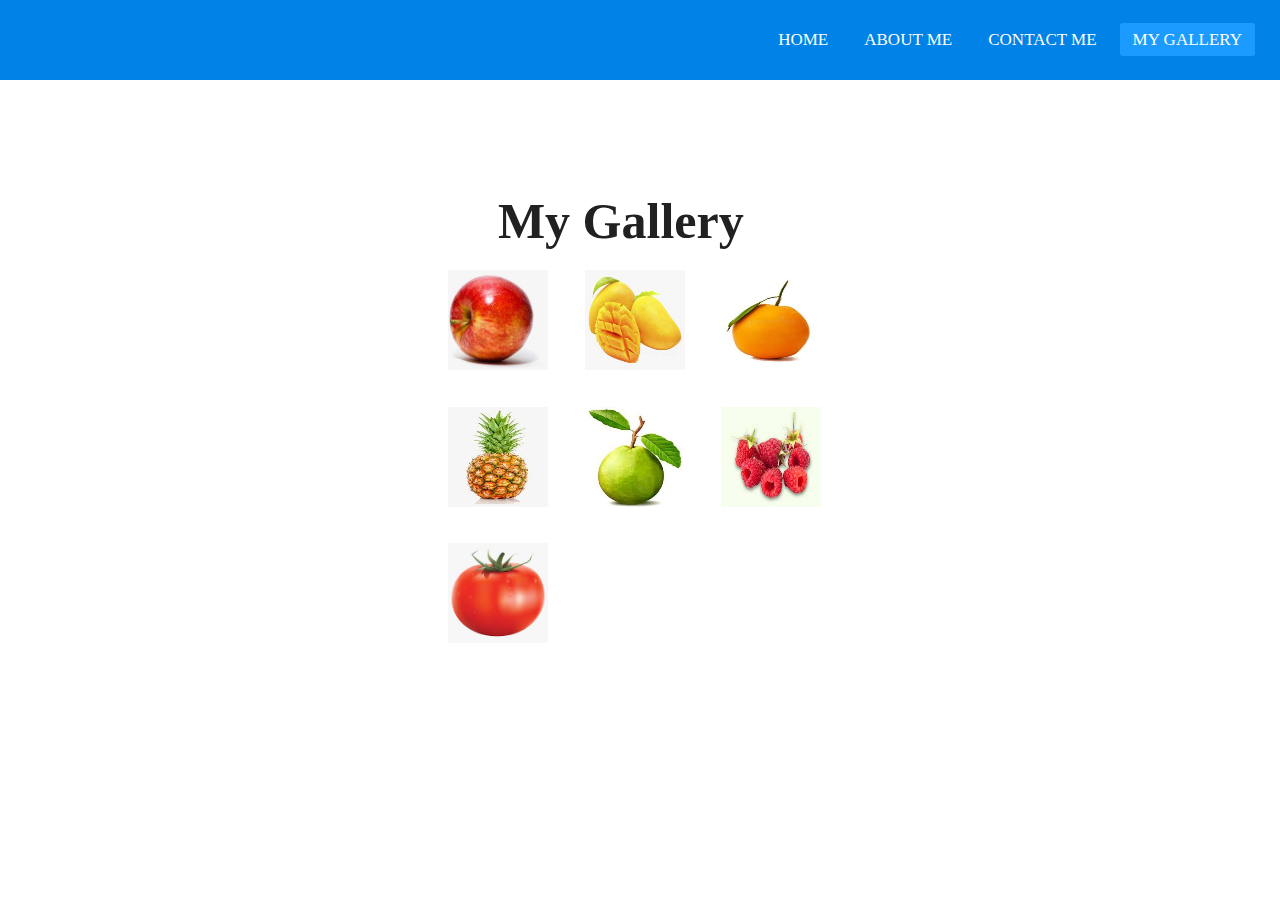
==== gallery.html @ 94418882 "added files" ====
<!DOCTYPE html>
<html lang="en">
<head>
  <meta charset="UTF-8">
  <meta http-equiv="X-UA-Compatible" content="IE=edge">
  <meta name="viewport" content="width=device-width, initial-scale=1.0">
  <title>portfolio</title>
  <link href="./style.css" rel="stylesheet" >
</head>
<body>
  
  <div class="portfolio">
    <nav>
      <ul>
        <li>
          <a href="./index.html">Home</a>
        </li>
        <li>
          <a href="./about-me.html">About Me</a>
        </li>
        <li>
          <a href="./contact-me.html">Contact Me</a>
        </li>
        <li>
          <a class="active" href="./gallery.html">My gallery</a>
        </li>
      </ul>
    </nav>
   <div class="gallery">
      <h1>My Gallery</h1>
      <div class="images">
         <img src="images/apple.png">
         <img src="images/mango.png">
         <img src="images/orange.png">
         <img src="images/pineapple.png">
         <img src="images/lemon.png">
         <img src="images/strawberry.png">
         <img src="images/tomato.png">
      </div>
   </div>
   
  </div>
</body>
</html>
---- style.css ----
*{
  padding: 0;
  margin: 0;
  list-style: none;
  box-sizing: border-box;
  text-decoration: none;
}
body{
  font-family: montserrat;
}
nav{
  background-color: #0082e6;
  height: 80px;
  width:100%;
  position: fixed;
  top:0;
}
label.logo{
  color:white;
  font-size: 35px;
  line-height: 80px;
  padding: 0 100px;
  font-weight: bold;
}
nav ul{
  float: right;
  margin-right: 20px;
  display:flex;
}
nav ul li{
  display: inline-block;
  line-height: 80px;
  margin:0 5px;
}
 nav ul li a{
  color: white;
  font-size: 17px;
  padding:7px 13px;
  border-radius: 3px;
  text-transform: uppercase;
}
a.active{
  background: #1b9bff;
  transform: 0.5s;
}
.intro{
  margin-left: 35%;
  margin-top: 15%;
}
.intro h1{
  font-size: 50px;
  color: #212121;
  margin-bottom: 20px;
}
span{
  color:orange;
}
.intro p{
  color:#555;
  line-height: 22px;
  font-size: 20px;
  
}

.aboutme h1{
  font-size: 50px;
  color: #212121;
  margin-bottom: 20px;
  margin-left: 30%;
}
.aboutme {
  margin-left: 15%;
  margin-top: 15%;
}
.aboutme p{
  font-size: 30px;
  color: #212121;
  margin-bottom: 20px;
}
.contact{
  margin-left: 35%;
  margin-top: 15%;
}
.contact h1{
  font-size: 50px;
  color: #212121;
  margin-bottom: 20px;
  margin-left: 6%;
}
.contact ul {
  display: flex;
  flex-direction: column;
  width:350px;
}
.contact ul li{
  line-height: 10px;
  margin-bottom: 5px;
}
.contact ul li{
  list-style:none;
  margin:10px 30px;
  font-size: 20px;
  padding: 20px 20px;
  color: #fff;
  border: 1px solid #1b9bff;
  border-radius: 3px;
}
.gallery{
  margin-left: 35%;
  margin-top: 15%;
}
.gallery h1{
  font-size: 50px;
  color: #212121;
  margin-bottom: 20px;
  margin-left: 6%;
}
.images{
  display: grid;
  height:400px;
  width:400px;
  grid-template-columns: 1fr 1fr 1fr;
  grid-template-rows: 1fr 1fr 1fr;
  grid-gap: 10px;
}
.images img{
  height:100px;
  width:100px;
}
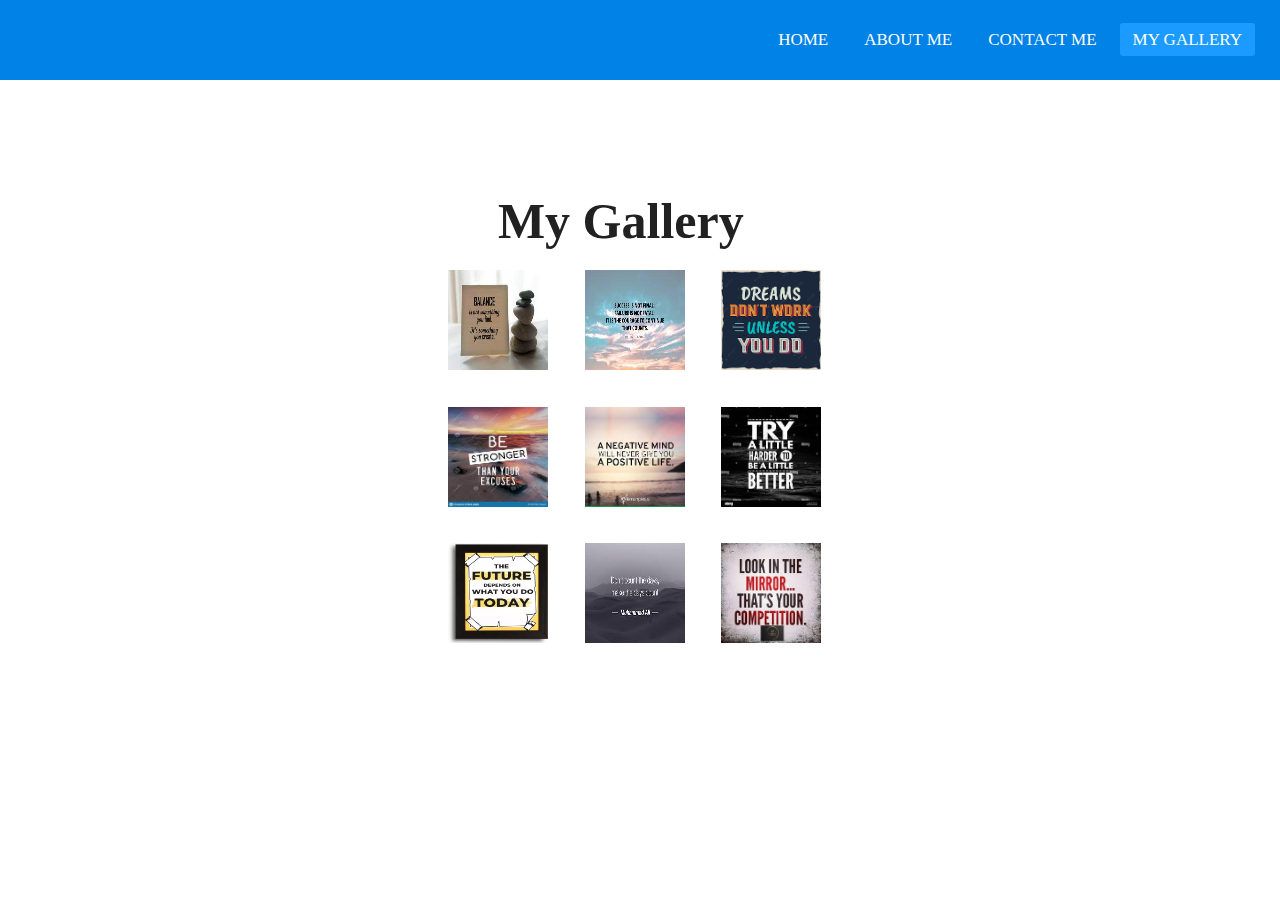
==== commit 6b873407: "modified images folder" ====
--- a/gallery.html
+++ b/gallery.html
@@ -29,13 +29,15 @@
    <div class="gallery">
       <h1>My Gallery</h1>
       <div class="images">
-         <img src="images/apple.png">
-         <img src="images/mango.png">
-         <img src="images/orange.png">
-         <img src="images/pineapple.png">
-         <img src="images/lemon.png">
-         <img src="images/strawberry.png">
-         <img src="images/tomato.png">
+         <img src="images/balance.png">
+         <img src="images/courage.png">
+         <img src="images/dreams.png">
+         <img src="images/excuses.png">
+         <img src="images/positive.png">
+         <img src="images/try.png">
+         <img src="images/future.png">
+         <img src="images/count.png">
+         <img src="images/mirror.png">
       </div>
    </div>
    
